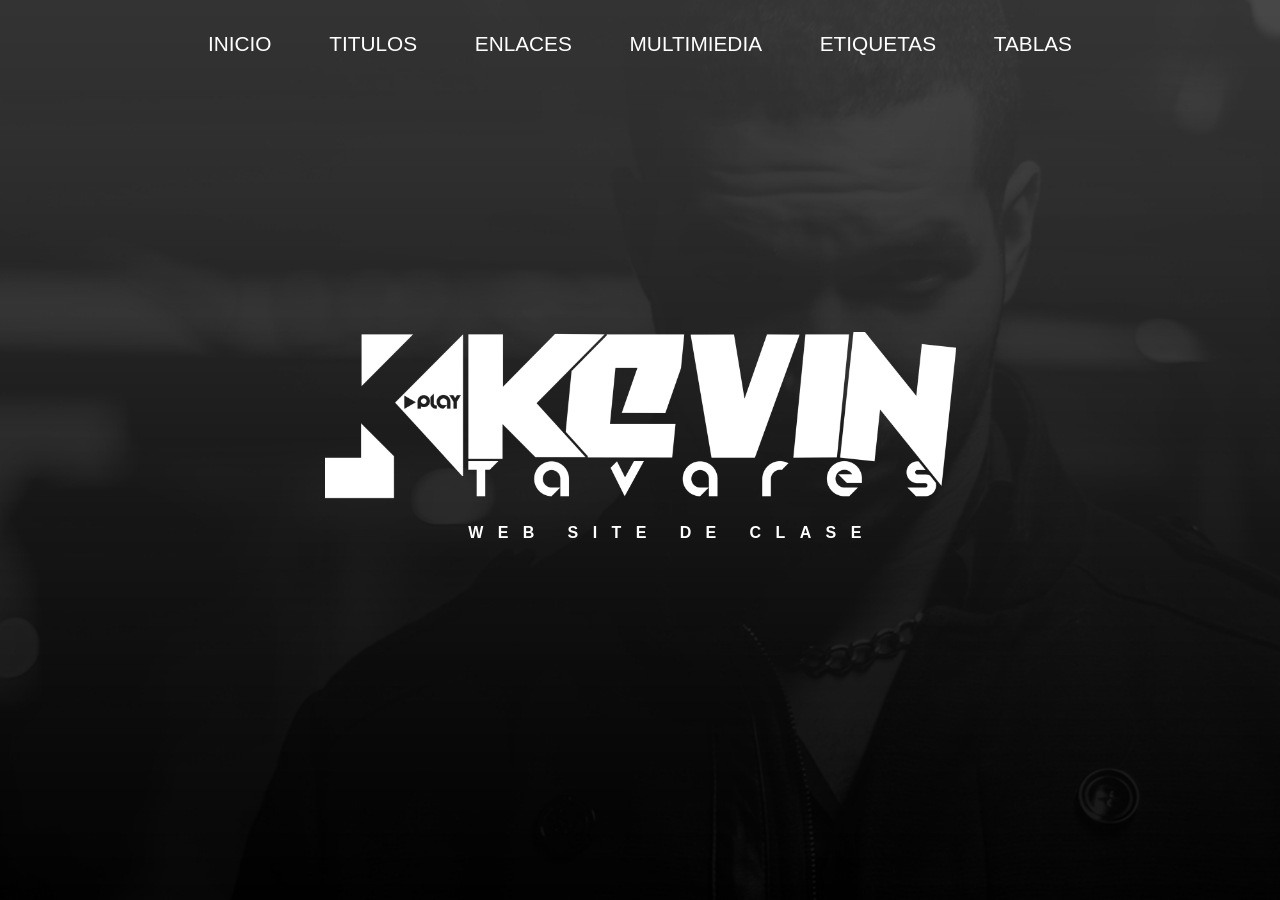
==== index.html @ a3c87a77 "Initial commit" ====
<!DOCTYPE html>
<html lang="es">
    <head>
        <meta charset="utf-8">
        <title>Rhavery Kevin Tavares</title>
        <meta name="description" content="Mi página web de clases">
        <meta name="Keywords" content="HTML,CSS,JavaScript,SQL,PHP,jQuery,XML,DOM,Bootstrap,Python">
        <meta name="autor" content="Kevin Tavares">
        <meta name="viewport" content="width=device-width, initial-scale=1.0">
        <link rel="shortcut icon" href="img/favicon.jpg"  type="image/x-icon">
        <link rel="stylesheet" href="main.css">
    </head>
<body>
    <section class="content">
        <img src="img/logotipo-blanco.png" alt="logotipo">
        <h1>WEB SITE DE CLASE</h1>
    </section>
    
    <header>
        <section class="nav">
        <nav class="nav-bar">
            <a href="paginas/index.html">INICIO</a>
            <a href="paginas/titulos.html">TITULOS</a>
            <a href="paginas/enlaces.html">ENLACES</a>
            <a href="paginas/multimedia.html">MULTIMIEDIA</a>
            <a href="paginas/etiquetas.html">ETIQUETAS</a>
            <a href="paginas/tablas.html">TABLAS</a>
        </nav>
        </section>
    </header>


    
    
</body>
</html>
---- main.css ----
*{
    margin: 0%;
    padding: 0;
    box-sizing: border-box;
}


body {
    background-image: url(bg.jpg);
    background-size: cover;
    background-attachment: fixed;
   
}

header {
    width: 100%;
    display: flex;
    justify-content: center;
    position: relative;
}
.nav {
    width: 70%;
    max-width: 900px;
    display: flex;
    justify-content: center;
    align-items: center;
    margin: 1rem;
    
}

nav {
    width: 100%;
    display: flex;
    justify-content: space-between;
}

nav a {
    text-decoration: none;
    margin: 1rem;
    font-family: sans-serif;
    color: white;
    font-size: 1.3rem;
   
}


.content{
    width: 100%;
    height: 90%;
    padding-top: 4rem;
    display: flex;
    flex-direction: column;
    justify-content: center;
    align-items: center;
    position: absolute;

}


.content h1 {
    font-family: sans-serif;
    font-size: 1rem;
    color: white;
    margin-top: 1rem;
    letter-spacing: 0.9rem ;
    padding-left: 4rem;
}

.content img {
    width: 50%;
}


.enlaces {
    width: 100vw;
    height: 90vh;
    display: flex;
    justify-content: center;
    align-items: center;
    flex-wrap: wrap;
    flex-direction: column;

}


.enlaces a {
 
    color: white;
}




.enlaces a img {
    width: 100px;
}

.enlaces_contacto {}
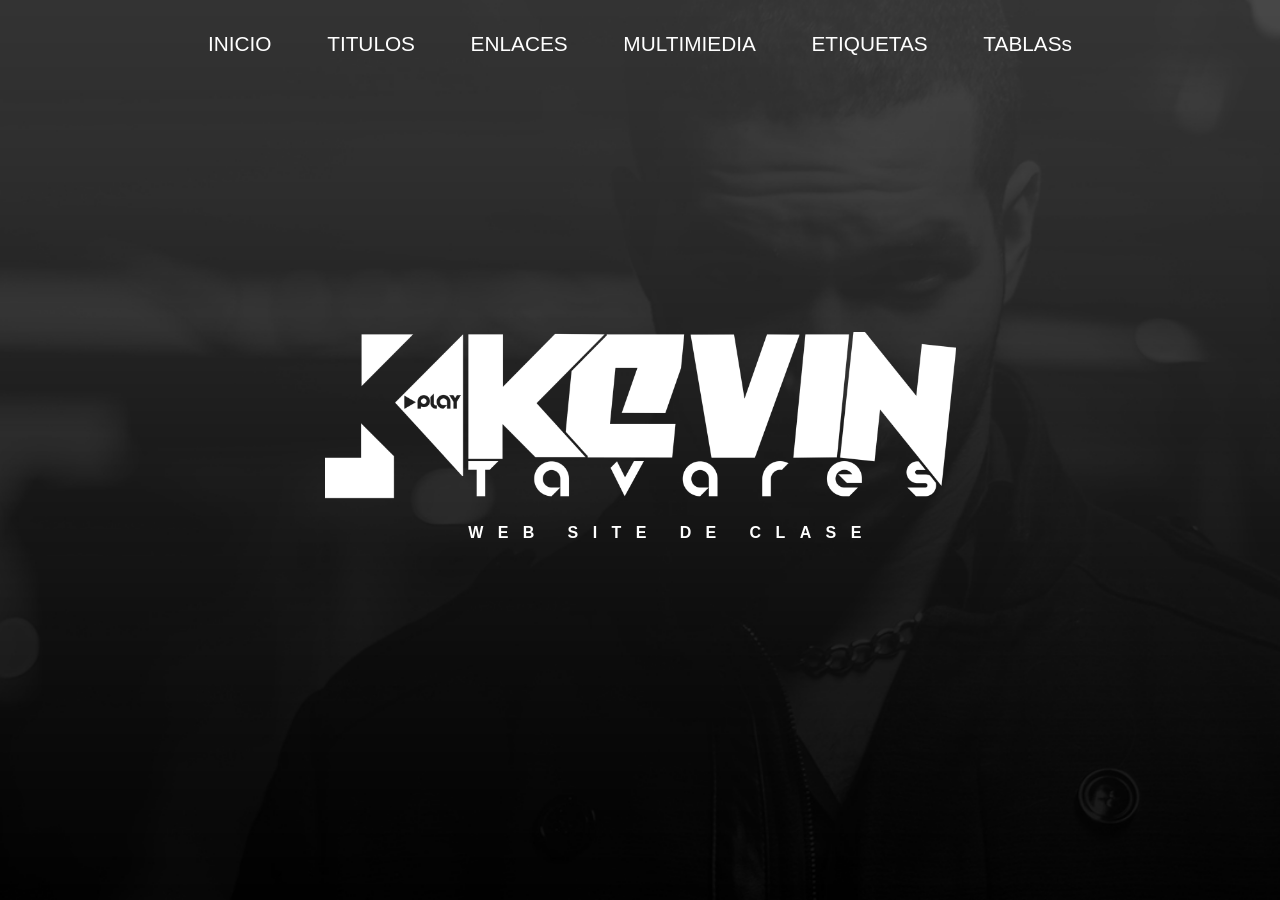
==== commit abaea9f5: "Add files via upload" ====
--- a/index.html
+++ b/index.html
@@ -19,17 +19,17 @@
     <header>
         <section class="nav">
         <nav class="nav-bar">
-            <a href="paginas/index.html">INICIO</a>
+            <a href="index.html">INICIO</a>
             <a href="paginas/titulos.html">TITULOS</a>
             <a href="paginas/enlaces.html">ENLACES</a>
             <a href="paginas/multimedia.html">MULTIMIEDIA</a>
             <a href="paginas/etiquetas.html">ETIQUETAS</a>
-            <a href="paginas/tablas.html">TABLAS</a>
+            <a href="paginas/tablas.html">TABLASs</a>
         </nav>
         </section>
     </header>
 
-
+    
     
     
 </body>
